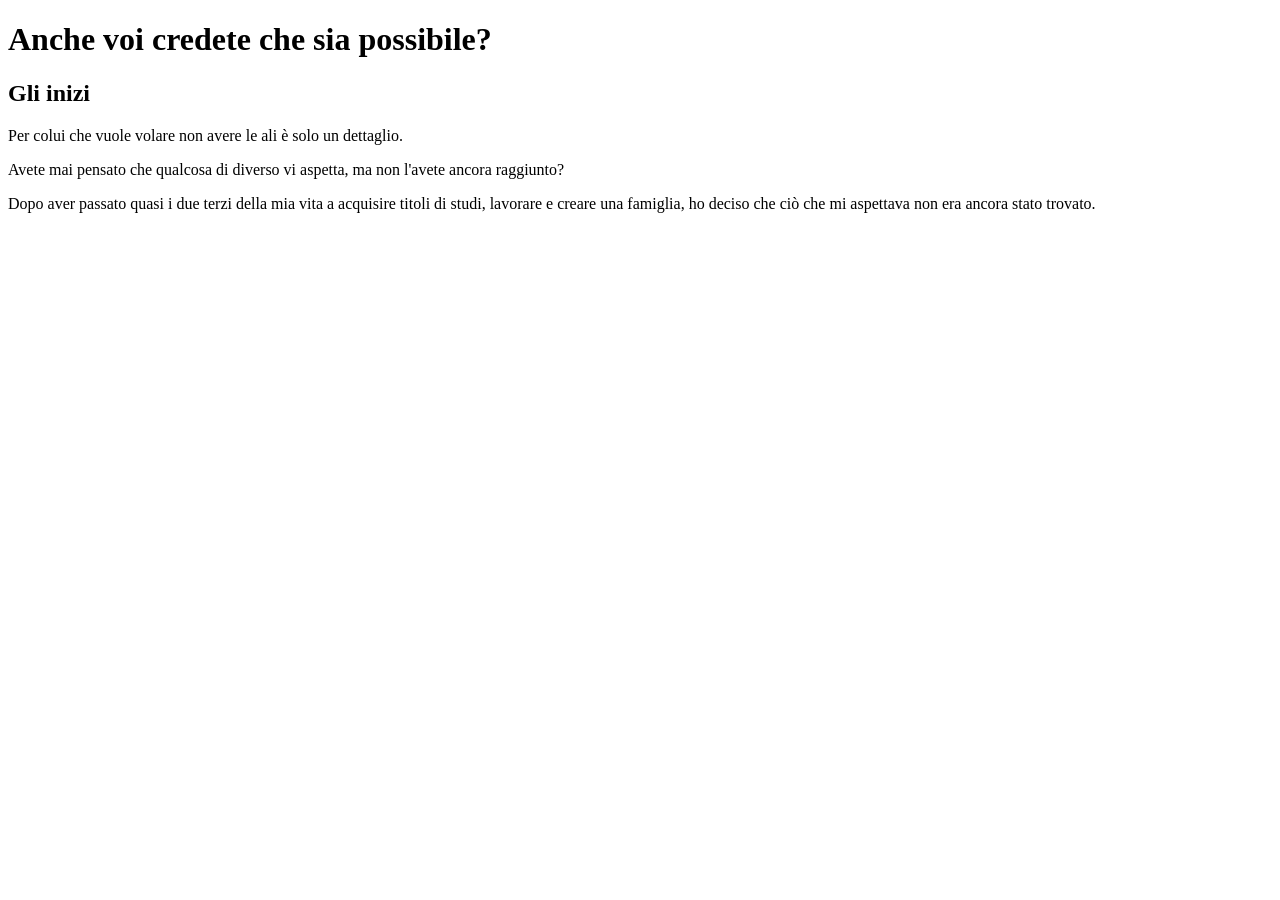
==== index.html @ 70d9c886 "Prima versione del mio blog" ====
<!DOCTYPE html>
<html lang="en">
<head>
    <meta charset="UTF-8">
    <meta http-equiv="X-UA-Compatible" content="IE=edge">
    <meta name="viewport" content="width=device-width, initial-scale=1.0">
    <title>Una vita da programmatore</title>
</head>
<body>
    <h1>Anche voi credete che sia possibile?</h1>
    <h2>Gli inizi</h2>
    <!--inserire qui la citazione-->
    <p>Per colui che vuole volare non avere le ali è solo un dettaglio.</p>
    <p>Avete mai pensato che qualcosa di diverso vi aspetta, ma non l'avete ancora raggiunto?</p>
    <p>Dopo aver passato quasi i due terzi della mia vita a acquisire titoli di studi, lavorare e creare una famiglia, ho deciso che ciò che mi aspettava non era ancora stato trovato.</p>
</html>
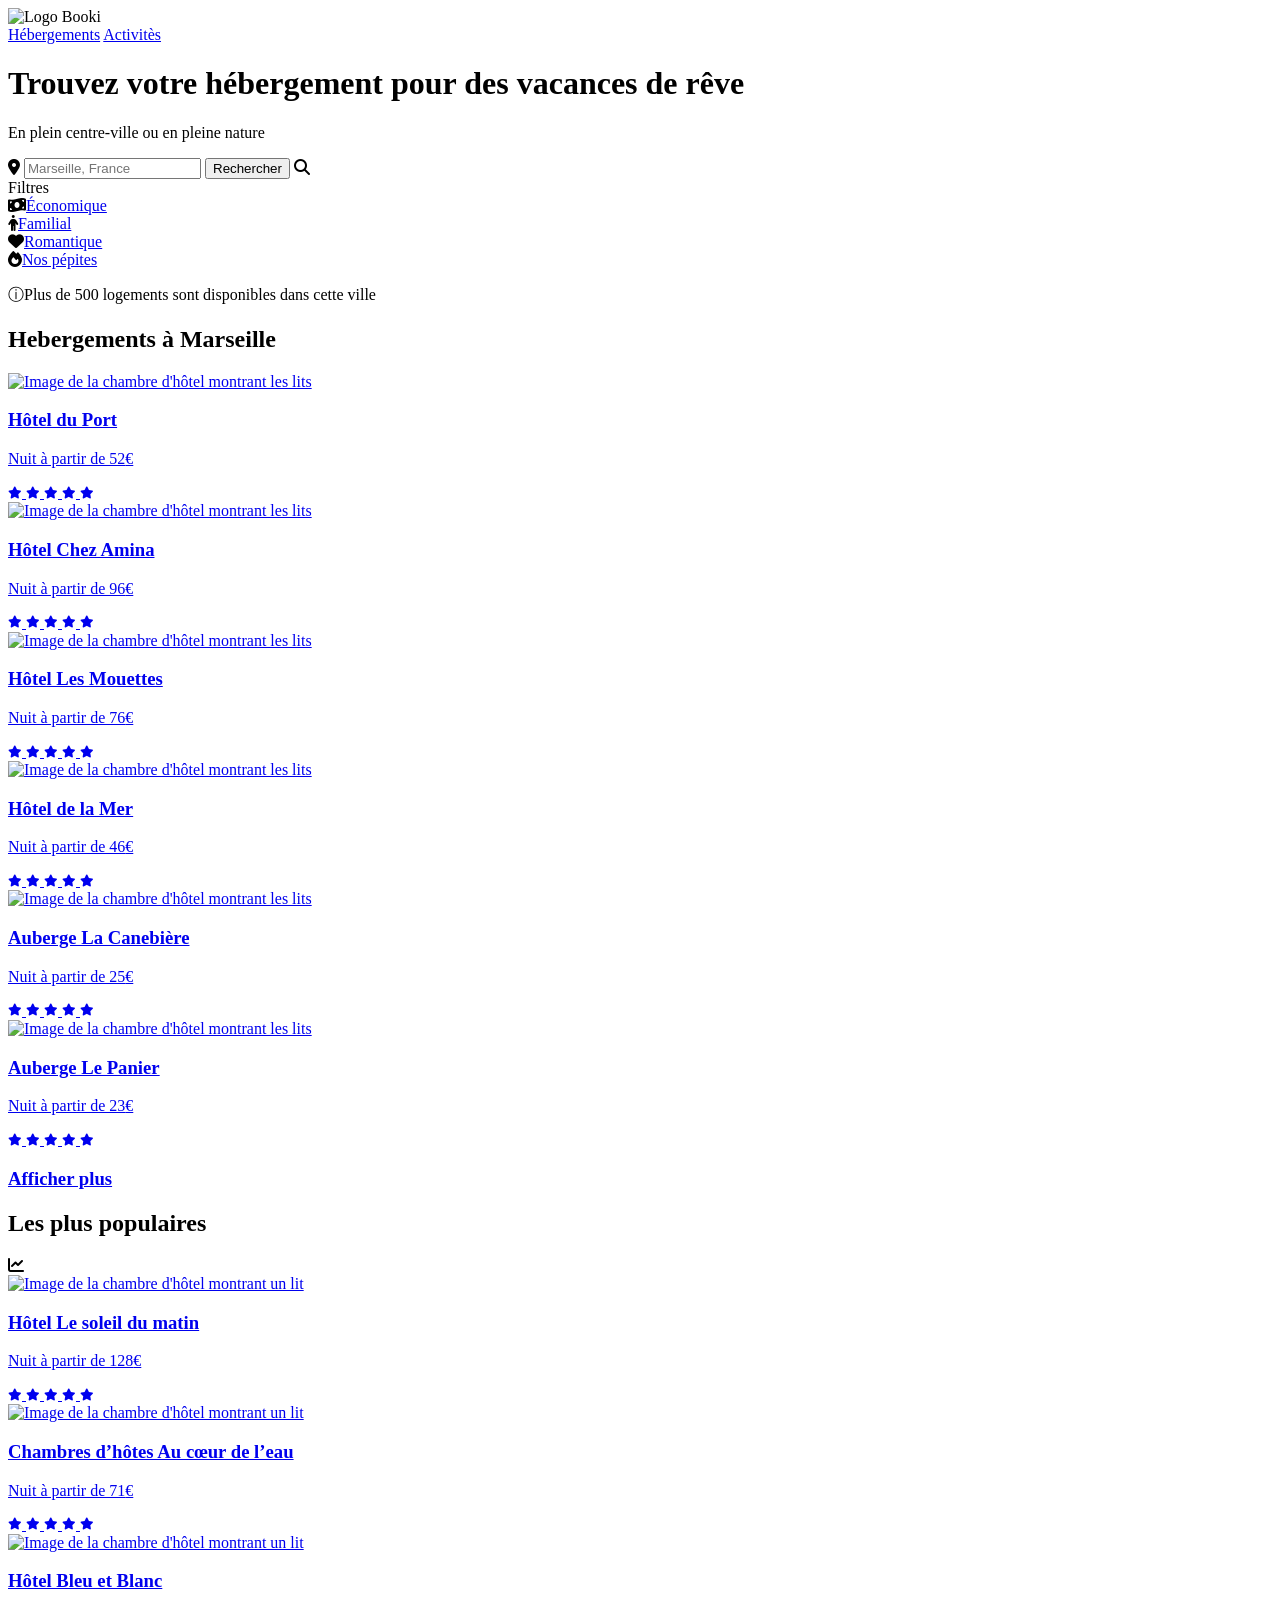
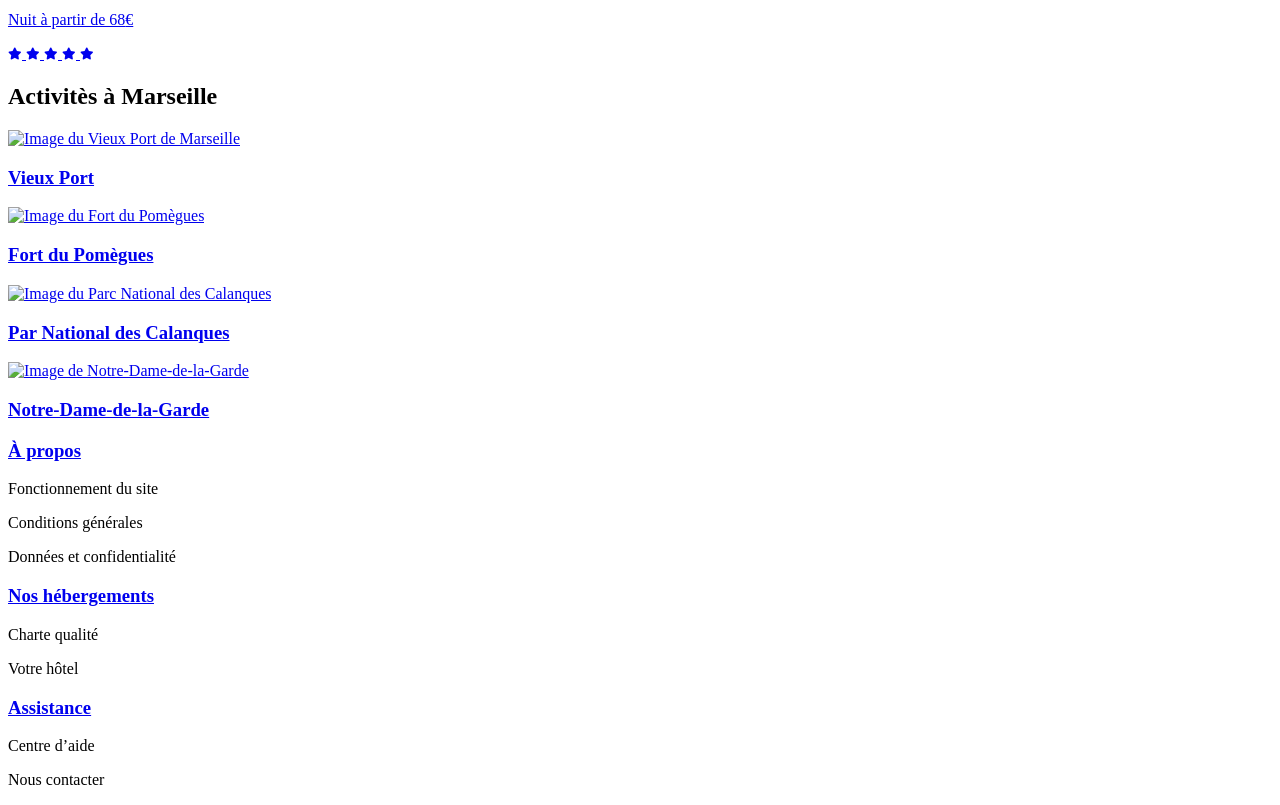
==== commit 92cf2414: "Add files via upload" ====
--- a/index.html
+++ b/index.html
@@ -1,16 +1,342 @@
-<!DOCTYPE html>
-<html lang="en">
-<head>
-    <meta charset="UTF-8">
-    <meta http-equiv="X-UA-Compatible" content="IE=edge">
-    <meta name="viewport" content="width=device-width, initial-scale=1.0">
-    <title>Una vita da programmatore</title>
-</head>
-<body>
-    <h1>Anche voi credete che sia possibile?</h1>
-    <h2>Gli inizi</h2>
-    <!--inserire qui la citazione-->
-    <p>Per colui che vuole volare non avere le ali è solo un dettaglio.</p>
-    <p>Avete mai pensato che qualcosa di diverso vi aspetta, ma non l'avete ancora raggiunto?</p>
-    <p>Dopo aver passato quasi i due terzi della mia vita a acquisire titoli di studi, lavorare e creare una famiglia, ho deciso che ciò che mi aspettava non era ancora stato trovato.</p>
+<!DOCTYPE html>
+<html lang="fr">
+<head>
+    <meta charset="UTF-8">
+    <meta http-equiv="X-UA-Compatible" content="IE=edge">
+    <meta name="viewport" content="width=device-width, initial-scale=1.0">
+    <!-- to make the website responsive with media queries -->
+    <meta name="keywords" content="HTML, CSS">
+    <!-- to offer more details to Google -->
+    <meta name="description" content="First assignment OpenClassrooms">
+    <!-- specify webpage content -->
+    <meta name="author" content="Luciana Gassi">
+    <!-- specify the author -->
+    <link rel="stylesheet" href="CSS/style.css">
+    <link rel="preconnect" href="https://fonts.googleapis.com">
+    <link rel="preconnect" href="https://fonts.gstatic.com" crossorigin>
+    <link href="https://fonts.googleapis.com/css2?family=Raleway:wght@400;500;700&display=swap" rel="stylesheet">
+    <link rel="stylesheet" href="https://cdnjs.cloudflare.com/ajax/libs/font-awesome/6.2.1/css/all.min.css"
+        integrity="sha512-MV7K8+y+gLIBoVD59lQIYicR65iaqukzvf/nwasF0nqhPay5w/9lJmVM2hMDcnK1OnMGCdVK+iQrJ7lzPJQd1w=="
+        crossorigin="anonymous" referrerpolicy="no-referrer" />
+    <title>Booki</title>
+    <!-- insert a title, for Search Engine Optimization -->
+</head>
+
+<body>
+    <div class="main-container">
+        <header>
+            <nav>
+                <!-- the navigation bar with logo and links to the other pages -->
+                <img src="images/logo/Booki.png" alt="Logo Booki" id="logo">
+                <div>
+                    <a href="#Hébergements">Hébergements</a>
+                    <a href="#Activitès">Activitès</a>
+                </div>
+            </nav>
+        </header>
+
+    <main class="principal">
+        <div class="presentation">
+        <!-- firt part of the page -->
+            <h1>Trouvez votre hébergement pour des vacances de rêve</h1>
+                <p>En plein centre-ville ou en pleine nature</p>
+        </div>
+
+        <div class="search-bar">
+        <!-- a search-bar for a destination -->
+        <section class="search">                        
+            <div class="search-bar">
+                <i class="fa fa-map-marker-alt"></i>
+                <input type="text" placeholder="Marseille, France" name="search">
+                <button type="submit">Rechercher</button>
+                <i class="fa-solid fa-magnifying-glass" id="loupe"></i>
+            </div>
+        </section>    
+        </div>
+
+
+        <div class="parent">
+            <div class="title">Filtres</div>
+            <div class="child dollar"><i class="fa-solid fa-money-bill-wave"></i><a href="#">Économique</a></div>
+            <div class="child family"><i class="fa-solid fa-person"></i><a href="#">Familial</a></div>
+            <div class="child romance"><i class="fa-sharp fa-solid fa-heart"></i><a href="#">Romantique</a></div>
+            <div class="child nuggets"><i class="fa-solid fa-fire"></i><a href="#">Nos pépites</a></div>
+
+        </div>
+
+
+        <section class="infos">
+            <p><span class="icon">&#9432;</span>Plus de 500 logements sont disponibles dans cette ville</p>
+        </section>
+
+        <div class="hebergements-and-populaires" id="Hébergements">
+                <!-- the ID class act as a link for the navigation bar -->
+            
+            <section class="hebergements">
+                <div class="hebergements-title">
+                    <h2 class="section-title">Hebergements à Marseille</h2>
+                </div>
+
+                <div class="hebergements-cards">
+                
+                <a article class="card" href="#">
+                    <img src="./images/hebergements/fred-kleber.jpg" alt="Image de la chambre d'hôtel montrant les lits">
+                    <div class="card-content">
+                        <div class="card-txt">
+                            <h3 class="card-title">Hôtel du Port</h3>
+                            <p class="card-subtitle">Nuit à partir de 52<span class="euro">€</span></p>
+                        </div>
+                        <div class="card-rating">
+                            <i class="fa-xs fa-solid fa-star" aria-hidden="true"></i>
+                            <i class="fa-xs fa-solid fa-star" aria-hidden="true"></i>
+                            <i class="fa-xs fa-solid fa-star" aria-hidden="true"></i>
+                            <i class="fa-xs fa-solid fa-star" aria-hidden="true"></i>
+                            <i class="fa-xs fa-solid fa-star neutralStar" aria-hidden="true"></i>
+                            <span class="sr-only">Note de 4 sur 5</span>
+                        </div>
+                    </div>
+                </article>    
+                
+                <a article class="card" href="#">
+                    <img src="./images/hebergements/febrian-zakaria.jpg" alt="Image de la chambre d'hôtel montrant les lits">
+                    <div class="card-content">
+                        <div class="card-txt">
+                            <h3 class="card-title">Hôtel Chez Amina</h3>
+                            <p class="card-subtitle">Nuit à partir de 96<span class="euro">€</span></p>
+                        </div>
+                        <div class="card-rating">
+                            <i class="fa-xs fa-solid fa-star" aria-hidden="true"></i>
+                            <i class="fa-xs fa-solid fa-star" aria-hidden="true"></i>
+                            <i class="fa-xs fa-solid fa-star" aria-hidden="true"></i>
+                            <i class="fa-xs fa-solid fa-star" aria-hidden="true"></i>
+                            <i class="fa-xs fa-solid fa-star neutralStar" aria-hidden="true"></i>
+                            <span class="sr-only">Note de 4 sur 5</span>
+                        </div>
+                    </div>
+                </a> 
+                
+                <a article class="card" href="#">
+                    <img src="./images/hebergements/reisetopia.jpg" alt="Image de la chambre d'hôtel montrant les lits">
+                    <div class="card-content">
+                        <div class="card-txt">
+                            <h3 class="card-title">Hôtel Les Mouettes</h3>
+                            <p class="card-subtitle">Nuit à partir de 76<span class="euro">€</span></p>
+                        </div>
+                        <div class="card-rating">
+                            <i class="fa-xs fa-solid fa-star" aria-hidden="true"></i>
+                            <i class="fa-xs fa-solid fa-star" aria-hidden="true"></i>
+                            <i class="fa-xs fa-solid fa-star" aria-hidden="true"></i>
+                            <i class="fa-xs fa-solid fa-star" aria-hidden="true"></i>
+                            <i class="fa-xs fa-solid fa-star neutralStar" aria-hidden="true"></i>
+                            <span class="sr-only">Note de 4 sur 5</span>
+                        </div>
+                    </div>
+                </article> 
+      
+                <a article class="card" href="#">
+                    <img src="./images/hebergements/annie-spratt.jpg" alt="Image de la chambre d'hôtel montrant les lits">
+                    <div class="card-content">
+                        <div class="card-txt">
+                            <h3 class="card-title">Hôtel de la Mer</h3>
+                            <p class="card-subtitle">Nuit à partir de 46<span class="euro">€</span></p>
+                        </div>
+                        <div class="card-rating">
+                            <i class="fa-xs fa-solid fa-star" aria-hidden="true"></i>
+                            <i class="fa-xs fa-solid fa-star" aria-hidden="true"></i>
+                            <i class="fa-xs fa-solid fa-star" aria-hidden="true"></i>
+                            <i class="fa-xs fa-solid fa-star" aria-hidden="true"></i>
+                            <i class="fa-xs fa-solid fa-star neutralStar" aria-hidden="true"></i>
+                            <span class="sr-only">Note de 4 sur 5</span>
+                        </div>
+                    </div>
+                </article> 
+   
+                <a article class="card" href="#">
+                    <img src="./images/hebergements/marcus-loke.jpg" alt="Image de la chambre d'hôtel montrant les lits">
+                    <div class="card-content">
+                        <div class="card-txt">
+                            <h3 class="card-title">Auberge La Canebière</h3>
+                            <p class="card-subtitle">Nuit à partir de 25<span class="euro">€</span></p>
+                        </div>
+                        <div class="card-rating">
+                            <i class="fa-xs fa-solid fa-star" aria-hidden="true"></i>
+                            <i class="fa-xs fa-solid fa-star" aria-hidden="true"></i>
+                            <i class="fa-xs fa-solid fa-star" aria-hidden="true"></i>
+                            <i class="fa-xs fa-solid fa-star" aria-hidden="true"></i>
+                            <i class="fa-xs fa-solid fa-star neutralStar" aria-hidden="true"></i>
+                            <span class="sr-only">Note de 4 sur 5</span>
+                        </div>
+                    </div>
+                </article> 
+
+                <a article class="card" href="#">
+                    <img src="./images/hebergements/nicate-lee.jpg" alt="Image de la chambre d'hôtel montrant les lits">
+                    <div class="card-content">
+                        <div class="card-txt">
+                            <h3 class="card-title">Auberge Le Panier</h3>
+                            <p class="card-subtitle">Nuit à partir de 23<span class="euro">€</span></p>
+                        </div>
+                        <div class="card-rating">
+                            <i class="fa-xs fa-solid fa-star" aria-hidden="true"></i>
+                            <i class="fa-xs fa-solid fa-star" aria-hidden="true"></i>
+                            <i class="fa-xs fa-solid fa-star" aria-hidden="true"></i>
+                            <i class="fa-xs fa-solid fa-star" aria-hidden="true"></i>
+                            <i class="fa-xs fa-solid fa-star neutralStar" aria-hidden="true"></i>
+                            <span class="sr-only">Note de 4 sur 5</span>
+                        </div>
+                    </div>
+                </article> </a>
+
+                <div class="hebergements-end">
+                    <h3 class="section-end"><span><a href="#">Afficher plus</a></span></h3>
+                </div>
+            </section>
+
+
+
+            <section class="populaires" id="Populaires">
+                <div class="populaires-title">
+                    <h2 class="section-title">Les plus populaires</h2>
+                    <i class="fa-solid fa-chart-line" aria-hidden="true"></i>
+                </div>
+
+                <div class="populaires-cards">
+                    
+                    <a article class="card" href="#">
+                        <img src="./images/hebergements/emile-guillemot.jpg" alt="Image de la chambre d'hôtel montrant un lit">
+                        <div class="card-content">
+                            <div class="card-txt">
+                                <h3 class="card-title">Hôtel Le soleil du matin</h3>
+                                <p class="card-subtitle">Nuit à partir de 128<span class="euro">€</span></p>
+                            </div>
+                            <div class="card-rating">
+                                <i class="fa-xs fa-solid fa-star" aria-hidden="true"></i>
+                                <i class="fa-xs fa-solid fa-star" aria-hidden="true"></i>
+                                <i class="fa-xs fa-solid fa-star" aria-hidden="true"></i>
+                                <i class="fa-xs fa-solid fa-star" aria-hidden="true"></i>
+                                <i class="fa-xs fa-solid fa-star neutralStar" aria-hidden="true"></i>
+                                <span class="sr-only">Note de 4 sur 5</span>
+                            </div>
+                        </div>
+                    </article>
+
+                    <a article class="card" href="#">
+                        <img src="./images/hebergements/aw-creative.jpg" alt="Image de la chambre d'hôtel montrant un lit">
+                        <div class="card-content">
+                            <div class="card-txt">
+                                <h3 class="card-title">Chambres d’hôtes Au cœur de l’eau</h3>
+                                <p class="card-subtitle">Nuit à partir de 71<span class="euro">€</span></p>
+                            </div>
+                            <div class="card-rating">
+                                <i class="fa-xs fa-solid fa-star" aria-hidden="true"></i>
+                                <i class="fa-xs fa-solid fa-star" aria-hidden="true"></i>
+                                <i class="fa-xs fa-solid fa-star" aria-hidden="true"></i>
+                                <i class="fa-xs fa-solid fa-star" aria-hidden="true"></i>
+                                <i class="fa-xs fa-solid fa-star neutralStar" aria-hidden="true"></i>
+                                <span class="sr-only">Note de 4 sur 5</span>
+                            </div>
+                        </div>
+                    </article>
+
+                    <a article class="card" href="#">
+                        <img src="./images/hebergements/febrian-zakaria2.jpg" alt="Image de la chambre d'hôtel montrant un lit">
+                        <div class="card-content">
+                            <div class="card-txt">
+                                <h3 class="card-title">Hôtel Bleu et Blanc</h3>
+                                <p class="card-subtitle">Nuit à partir de 68<span class="euro">€</span></p>
+                            </div>
+                            <div class="card-rating">
+                                <i class="fa-xs fa-solid fa-star" aria-hidden="true"></i>
+                                <i class="fa-xs fa-solid fa-star" aria-hidden="true"></i>
+                                <i class="fa-xs fa-solid fa-star" aria-hidden="true"></i>
+                                <i class="fa-xs fa-solid fa-star" aria-hidden="true"></i>
+                                <i class="fa-xs fa-solid fa-star neutralStar" aria-hidden="true"></i>
+                                <span class="sr-only">Note de 4 sur 5</span>
+                            </div>
+                        </div>
+                    </article>
+                    </a>
+
+                </div>
+            </section>
+           
+            <!-- Activitès   -->
+            <section class="activites">
+                <div class="activites-title" id="Activitès">
+                        <h2 class="section-title">Activitès à Marseille</h2>
+                </div>
+
+                <div class="activites-cards">
+
+                    <a article class="card" href="#">
+                        <img src="./images/activites/reno-laithienne.jpg" alt="Image du Vieux Port de Marseille">
+                        <div class="card-content">
+                            <div class="card-txt">
+                                <h3 class="card-title">Vieux Port</h3>
+                            </div>
+                        </div>
+                    </article>
+
+
+                    <a article class="card" href="#">
+                        <img src="./images/activites/paul-hermann.jpg" alt="Image du Fort du Pomègues">
+                        <div class="acard-content">
+                            <div class="ard-txt">
+                                <h3 class="card-title">Fort du Pomègues</h3>
+                            </div>
+                        </div>
+                    </article>
+
+                    <a article class="card" href="#">
+                        <img src="./images/activites/kilyan-sockalingum.jpg" alt="Image du Parc National des Calanques">
+                        <div class="card-content">
+                            <div class="card-txt">
+                                <h3 class="card-title">Par National des Calanques</h3>
+                            </div>
+                        </div>
+                    </article>
+
+                    <a article class="card" href="#">
+                        <img src="./images/activites/florian-wehde.jpg" alt="Image de Notre-Dame-de-la-Garde">
+                        <div class="card-content">
+                            <div class="card-txt">
+                                <h3 class="card-title">Notre-Dame-de-la-Garde</h3>
+                            </div>
+                        </div>
+                    </article>
+                    </a>
+
+                </div>
+                </section>
+          
+
+
+
+        </div>
+    </main>
+        
+    <footer>
+        <div class="footer">
+            <h3><span><a href="#">À propos</a></span></h3>
+            <p>Fonctionnement du site</p>
+            <p>Conditions générales</p>
+            <p>Données et confidentialité</p>
+        </div>
+
+        <div class="footer">
+            <h3><span><a href="#">Nos hébergements</a></span></h3>
+            <p>Charte qualité</p>
+            <p>Votre hôtel</p>
+        </div>
+
+        <div class="footer">
+            <h3><span><a href="#">Assistance</a></span></h3>
+            <p>Centre d’aide</p>
+            <p>Nous contacter</p>
+        </div>
+    </footer>
+
+    </div>
+</body>
+
 </html>
